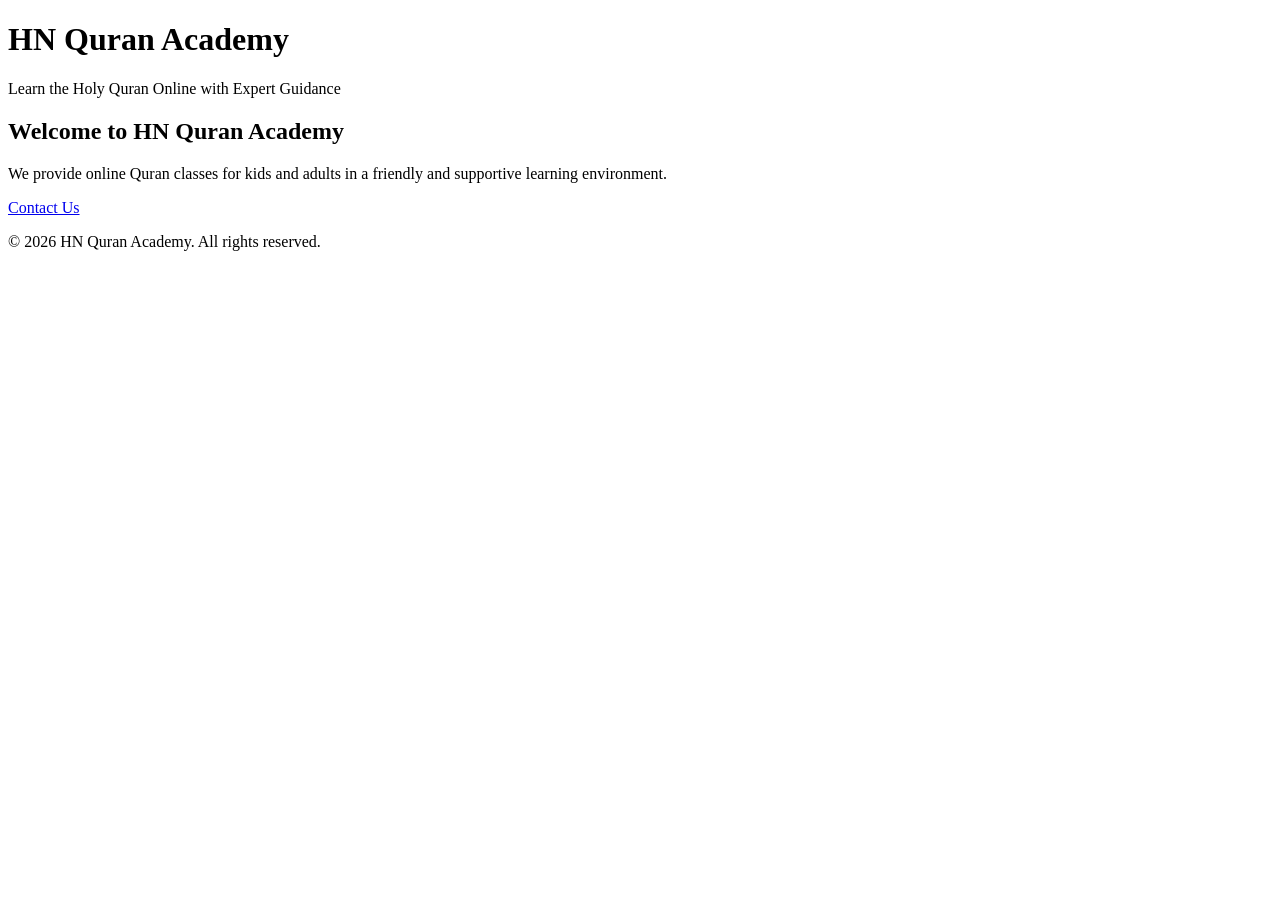
==== css/Index.html @ f9a8d945 "Create Index.html" ====
<!DOCTYPE html><html lang="en">
<head>
    <meta charset="UTF-8">
    <meta name="viewport" content="width=device-width, initial-scale=1.0"><title>HN Quran Academy | Online Quran Classes</title>

<meta name="description" content="Learn the Holy Quran online with HN Quran Academy. Quran classes for kids and adults.">

<link rel="stylesheet" href="css/style.css">

</head><body><header>
    <h1>HN Quran Academy</h1>
    <p>Learn the Holy Quran Online with Expert Guidance</p>
</header>

<main>
    <section>
        <h2>Welcome to HN Quran Academy</h2>

        <p>
            We provide online Quran classes for kids and adults
            in a friendly and supportive learning environment.
        </p>

        <a href="contact.html">Contact Us</a>
    </section>
</main>

<footer>
    <p>&copy; 2026 HN Quran Academy. All rights reserved.</p>
</footer>

</body>
</html>
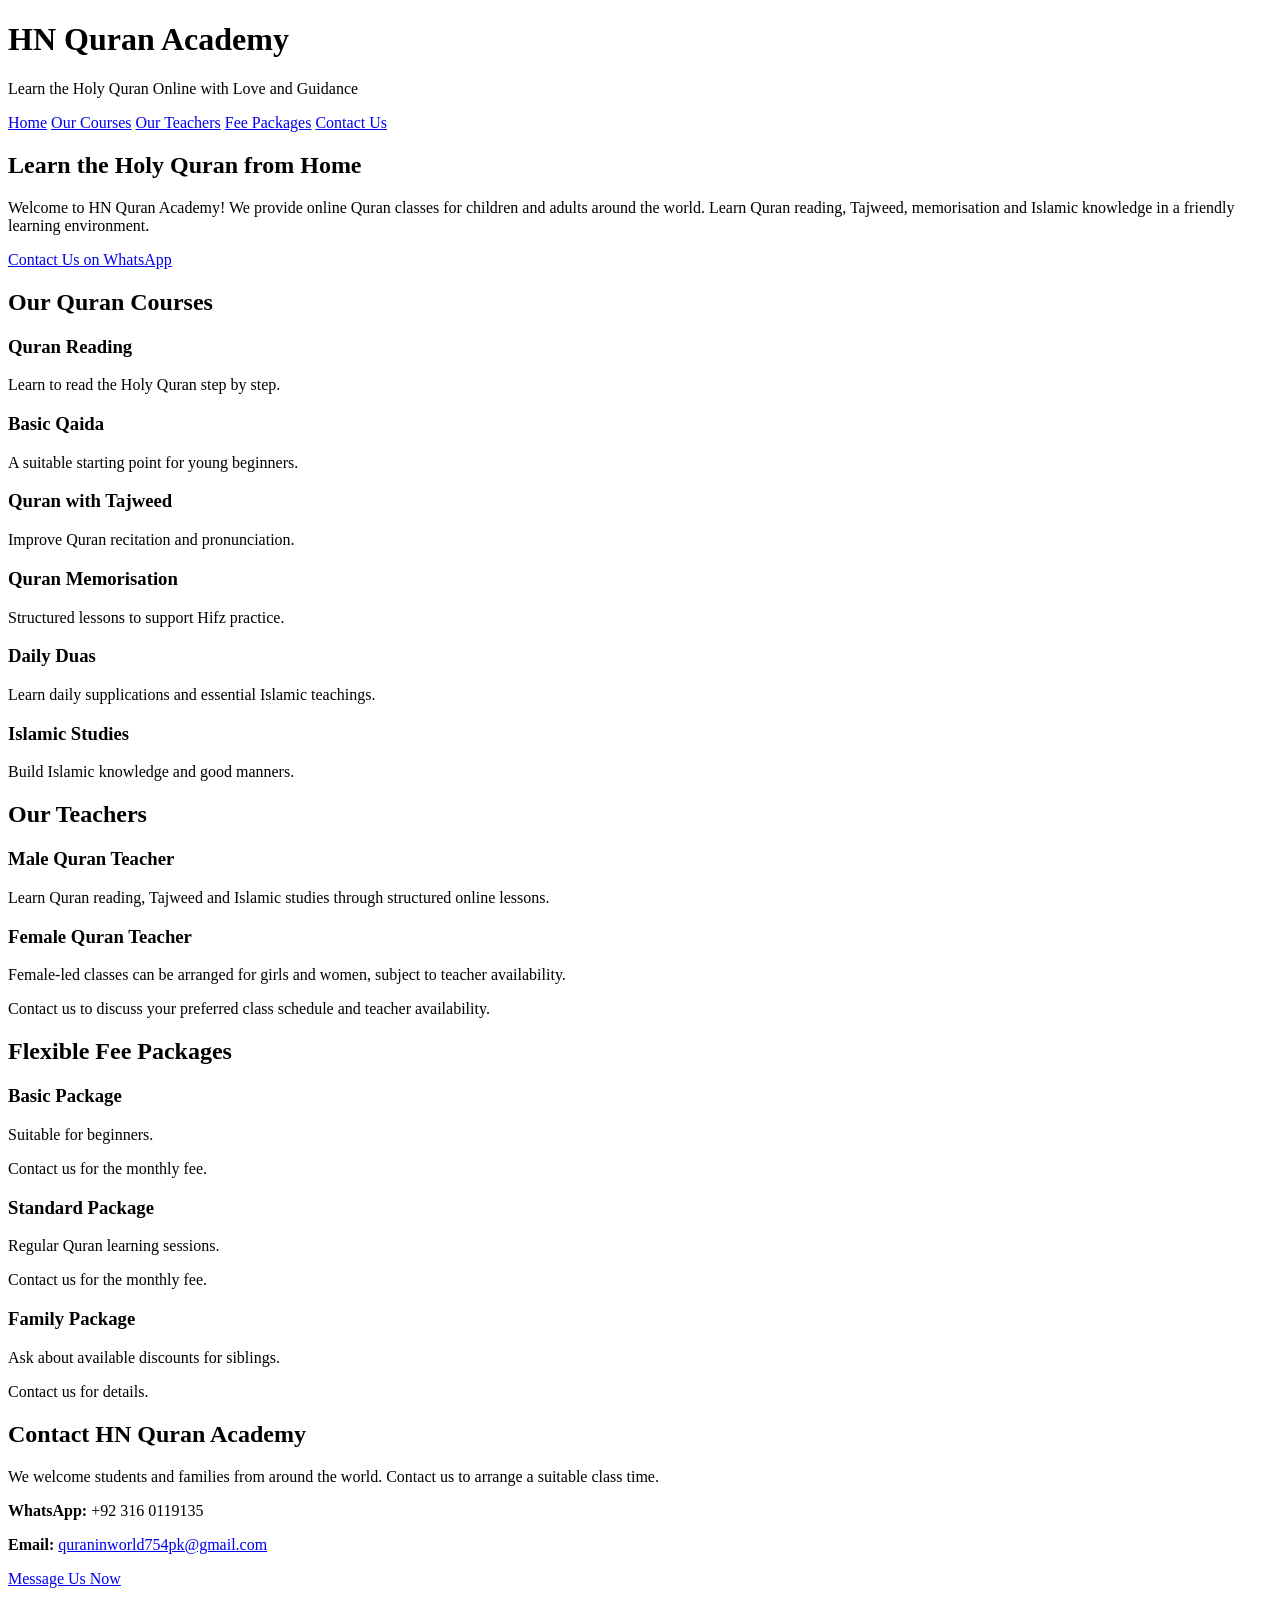
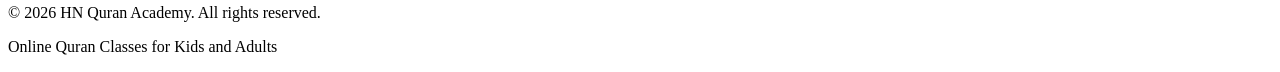
==== commit 5fb92abf: "Update Index.html" ====
--- a/css/Index.html
+++ b/css/Index.html
@@ -3,31 +3,171 @@
     <meta charset="UTF-8">
     <meta name="viewport" content="width=device-width, initial-scale=1.0"><title>HN Quran Academy | Online Quran Classes</title>
 
-<meta name="description" content="Learn the Holy Quran online with HN Quran Academy. Quran classes for kids and adults.">
+<meta name="description" content="Learn Quran online with HN Quran Academy. Online Quran classes for kids and adults with male and female teachers.">
+
+<meta name="theme-color" content="#105c40">
 
 <link rel="stylesheet" href="css/style.css">
 
 </head><body><header>
     <h1>HN Quran Academy</h1>
-    <p>Learn the Holy Quran Online with Expert Guidance</p>
+    <p>Learn the Holy Quran Online with Love and Guidance</p>
 </header>
 
+<nav class="navbar">
+    <a href="#home">Home</a>
+    <a href="#courses">Our Courses</a>
+    <a href="#teachers">Our Teachers</a>
+    <a href="#fees">Fee Packages</a>
+    <a href="#contact">Contact Us</a>
+</nav>
+
 <main>
-    <section>
-        <h2>Welcome to HN Quran Academy</h2>
+
+    <section id="home" class="hero">
+        <h2>Learn the Holy Quran from Home</h2>
 
         <p>
-            We provide online Quran classes for kids and adults
-            in a friendly and supportive learning environment.
+            Welcome to HN Quran Academy! We provide online Quran
+            classes for children and adults around the world.
+            Learn Quran reading, Tajweed, memorisation and Islamic
+            knowledge in a friendly learning environment.
         </p>
 
-        <a href="contact.html">Contact Us</a>
+        <a class="button"
+           href="https://wa.me/923160119135"
+           target="_blank"
+           rel="noopener">
+            Contact Us on WhatsApp
+        </a>
     </section>
+
+    <section id="courses">
+        <h2>Our Quran Courses</h2>
+
+        <div class="cards">
+
+            <article class="card">
+                <h3>Quran Reading</h3>
+                <p>Learn to read the Holy Quran step by step.</p>
+            </article>
+
+            <article class="card">
+                <h3>Basic Qaida</h3>
+                <p>A suitable starting point for young beginners.</p>
+            </article>
+
+            <article class="card">
+                <h3>Quran with Tajweed</h3>
+                <p>Improve Quran recitation and pronunciation.</p>
+            </article>
+
+            <article class="card">
+                <h3>Quran Memorisation</h3>
+                <p>Structured lessons to support Hifz practice.</p>
+            </article>
+
+            <article class="card">
+                <h3>Daily Duas</h3>
+                <p>Learn daily supplications and essential Islamic teachings.</p>
+            </article>
+
+            <article class="card">
+                <h3>Islamic Studies</h3>
+                <p>Build Islamic knowledge and good manners.</p>
+            </article>
+
+        </div>
+    </section>
+
+    <section id="teachers">
+        <h2>Our Teachers</h2>
+
+        <div class="cards">
+
+            <article class="card">
+                <h3>Male Quran Teacher</h3>
+                <p>
+                    Learn Quran reading, Tajweed and Islamic studies
+                    through structured online lessons.
+                </p>
+            </article>
+
+            <article class="card">
+                <h3>Female Quran Teacher</h3>
+                <p>
+                    Female-led classes can be arranged for girls
+                    and women, subject to teacher availability.
+                </p>
+            </article>
+
+        </div>
+
+        <p class="note">
+            Contact us to discuss your preferred class schedule
+            and teacher availability.
+        </p>
+    </section>
+
+    <section id="fees">
+        <h2>Flexible Fee Packages</h2>
+
+        <div class="cards">
+
+            <article class="card">
+                <h3>Basic Package</h3>
+                <p>Suitable for beginners.</p>
+                <p>Contact us for the monthly fee.</p>
+            </article>
+
+            <article class="card">
+                <h3>Standard Package</h3>
+                <p>Regular Quran learning sessions.</p>
+                <p>Contact us for the monthly fee.</p>
+            </article>
+
+            <article class="card">
+                <h3>Family Package</h3>
+                <p>Ask about available discounts for siblings.</p>
+                <p>Contact us for details.</p>
+            </article>
+
+        </div>
+    </section>
+
+    <section id="contact">
+        <h2>Contact HN Quran Academy</h2>
+
+        <p>
+            We welcome students and families from around the world.
+            Contact us to arrange a suitable class time.
+        </p>
+
+        <p class="contact-detail">
+            <strong>WhatsApp:</strong> +92 316 0119135
+        </p>
+
+        <p class="contact-detail">
+            <strong>Email:</strong>
+            <a href="mailto:quraninworld754pk@gmail.com">
+                quraninworld754pk@gmail.com
+            </a>
+        </p>
+
+        <a class="button"
+           href="https://wa.me/923160119135"
+           target="_blank"
+           rel="noopener">
+            Message Us Now
+        </a>
+    </section>
+
 </main>
 
 <footer>
     <p>&copy; 2026 HN Quran Academy. All rights reserved.</p>
+    <p>Online Quran Classes for Kids and Adults</p>
 </footer>
 
 </body>
-</html>
+    </html>
